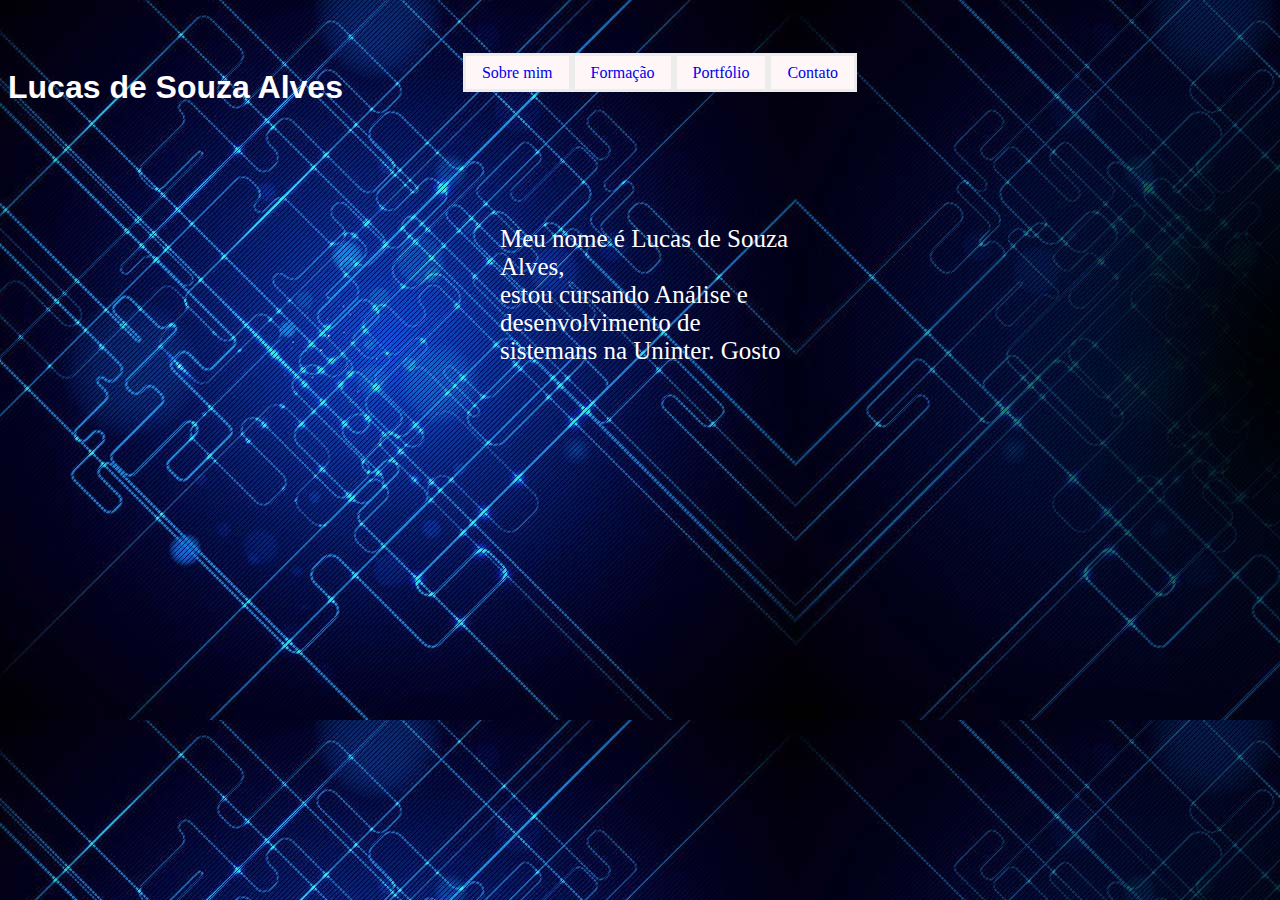
==== index.html @ 60b9bad5 "Create index.html" ====
<!DOCTYPE html>
<html lang="en">
<head>
    <meta charset="UTF-8">
    <meta name="viewport" content="width=device-width, initial-scale=1.0">
    <link rel="stylesheet" href="">
    <title>Lucasdesouzaalves</title>
    <style>
       
       
       h1{
            font-family: Verdana, Geneva, Tahoma, sans-serif;
            position: absolute;
            width: 0 auto;
            height: 0 auto;
            color: rgb(255, 253, 253)
        }
       body {background-image: url(imagens/R.jpeg);}

        .conteaner {
            display: grid;
            margin-top: 3rem 
        }
        .menu {
            grid-column-start: 6;
            grid-column-end: 12;
            justify-content:center;
            /*centraliza o menu*/
            gap: 20px;

            ;
        
        }    
        a:link {
            text-decoration: none;
            padding: 8px 16px;
            border: solid #ececec ;
            background-color: #fff7f7;
        }
        ul {
            color: #fff7f7;
            list-style-type:none;
            
        }
        li {
            float:left;
        }
        
        a:hover {
            background-color: #0c164d;
            color: rgb(252, 251, 251);
        }
        img{
           border-radius: 50%;
           width: 380px;
           position: relative;
           top: 70px;
           left: 80px;
           margin-right: 20px;

        }
        .Absoluta{
            height: 100px;
            width: 350px;
           color:#d6d6d6;
            position: absolute;
            top: 200px;
            left: 500px;
            color: #ffffff;
            font-size: 25px;
        }

    </style>
</head>


<body>
    <header>
    <h1>Lucas de Souza Alves</h1>
<nav class=" conteaner menu" >
<ul>
<li><a href="index1.html">Sobre mim</a></li>
<li><a href="formação.html">Formação</a></li>
<li><a href="portfólio.html">Portfólio</a></li>
<li><a href="contato.html">Contato</a></li>
</ul>
</nav>
</header>
<section>
<main>
    <img src="imagens/IMG_20191209_232510_230.jpg" alt="">
<div class="Absoluta">
   
<p>
    Meu nome é Lucas de Souza Alves,<br> estou cursando Análise e desenvolvimento de <br>sistemans na Uninter. Gosto 
</p>

</div>
</main>
</section>

</body>
</html>
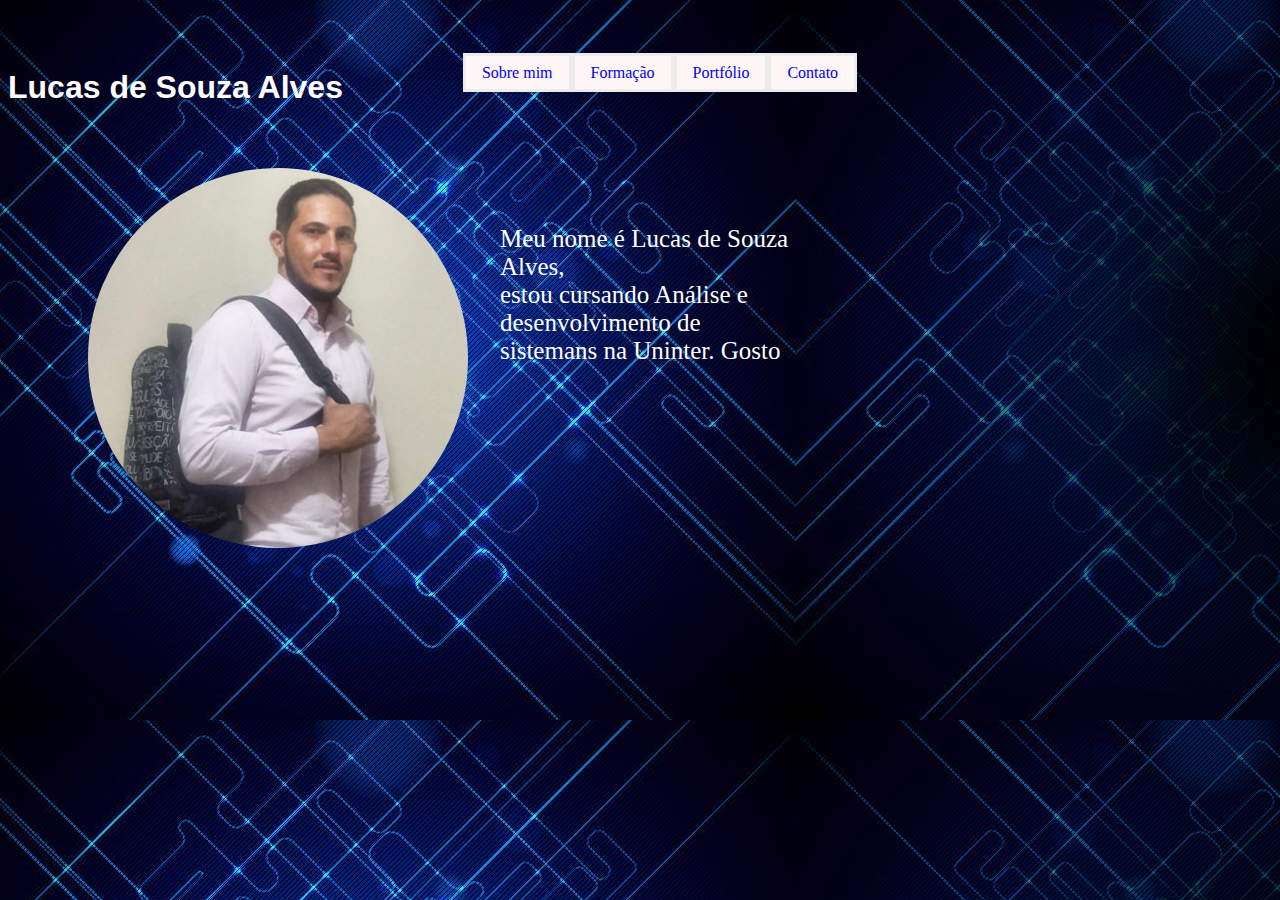
==== commit 0f1ea2b7: "Update index.html" ====
--- a/index.html
+++ b/index.html
@@ -79,7 +79,7 @@
     <h1>Lucas de Souza Alves</h1>
 <nav class=" conteaner menu" >
 <ul>
-<li><a href="index1.html">Sobre mim</a></li>
+<li><a href="index.html">Sobre mim</a></li>
 <li><a href="formação.html">Formação</a></li>
 <li><a href="portfólio.html">Portfólio</a></li>
 <li><a href="contato.html">Contato</a></li>
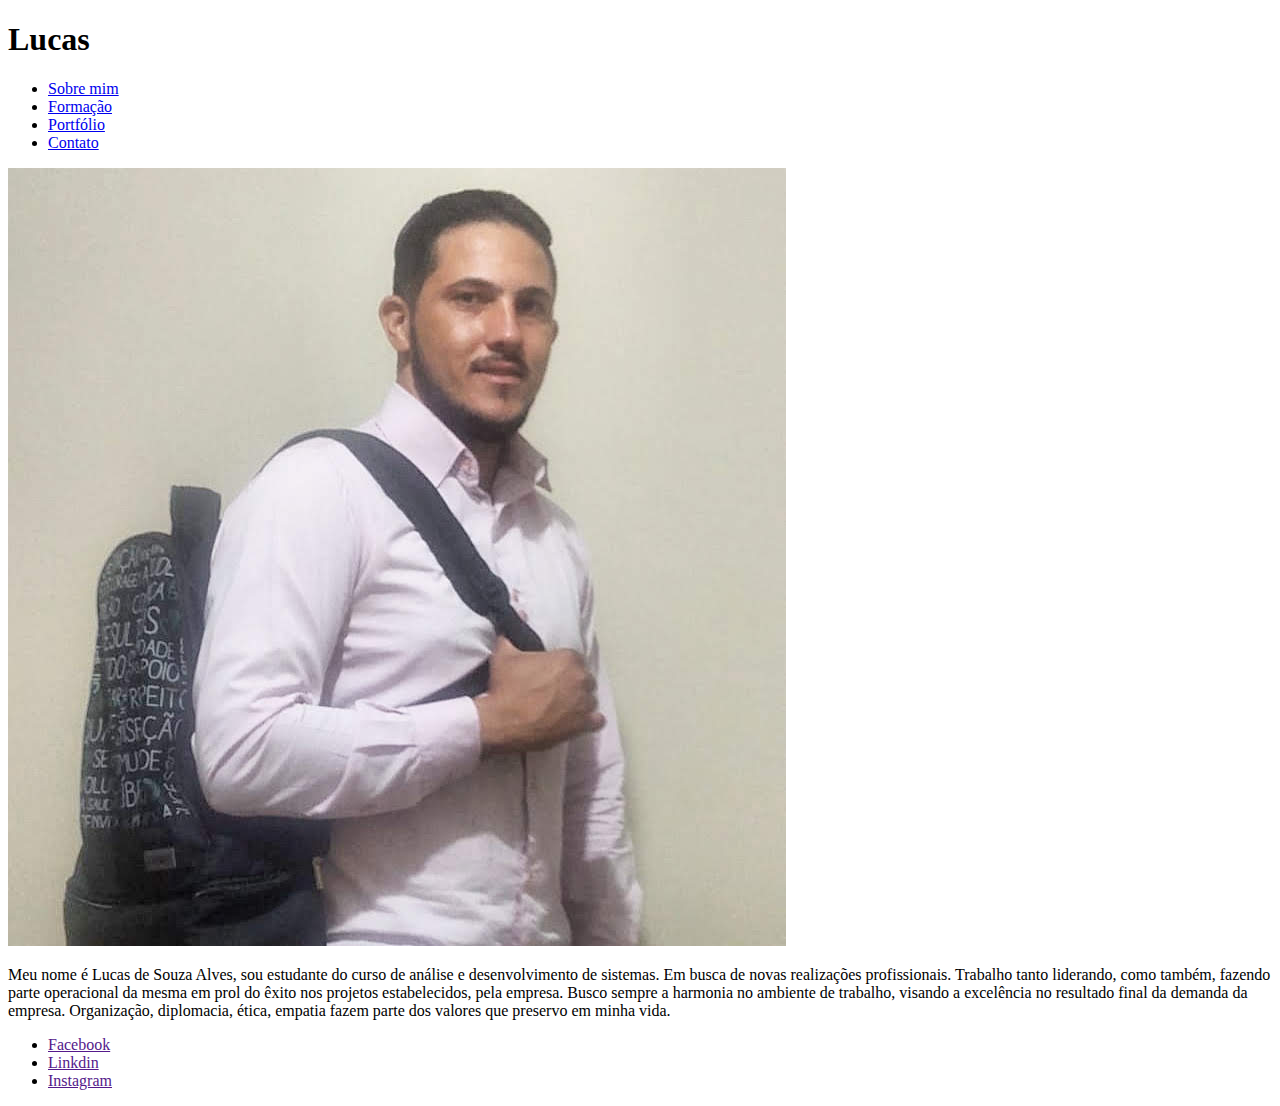
==== commit ad470b36: "Update index.html" ====
--- a/index.html
+++ b/index.html
@@ -3,101 +3,43 @@
 <head>
     <meta charset="UTF-8">
     <meta name="viewport" content="width=device-width, initial-scale=1.0">
-    <link rel="stylesheet" href="">
+    <link rel="stylesheet" href="index.css">
     <title>Lucasdesouzaalves</title>
-    <style>
-       
-       
-       h1{
-            font-family: Verdana, Geneva, Tahoma, sans-serif;
-            position: absolute;
-            width: 0 auto;
-            height: 0 auto;
-            color: rgb(255, 253, 253)
-        }
-       body {background-image: url(imagens/R.jpeg);}
-
-        .conteaner {
-            display: grid;
-            margin-top: 3rem 
-        }
-        .menu {
-            grid-column-start: 6;
-            grid-column-end: 12;
-            justify-content:center;
-            /*centraliza o menu*/
-            gap: 20px;
-
-            ;
-        
-        }    
-        a:link {
-            text-decoration: none;
-            padding: 8px 16px;
-            border: solid #ececec ;
-            background-color: #fff7f7;
-        }
-        ul {
-            color: #fff7f7;
-            list-style-type:none;
-            
-        }
-        li {
-            float:left;
-        }
-        
-        a:hover {
-            background-color: #0c164d;
-            color: rgb(252, 251, 251);
-        }
-        img{
-           border-radius: 50%;
-           width: 380px;
-           position: relative;
-           top: 70px;
-           left: 80px;
-           margin-right: 20px;
-
-        }
-        .Absoluta{
-            height: 100px;
-            width: 350px;
-           color:#d6d6d6;
-            position: absolute;
-            top: 200px;
-            left: 500px;
-            color: #ffffff;
-            font-size: 25px;
-        }
-
-    </style>
-</head>
-
+ 
 
 <body>
     <header>
-    <h1>Lucas de Souza Alves</h1>
+    <h1>Lucas</h1>
 <nav class=" conteaner menu" >
 <ul>
 <li><a href="index.html">Sobre mim</a></li>
 <li><a href="formação.html">Formação</a></li>
 <li><a href="portfólio.html">Portfólio</a></li>
 <li><a href="contato.html">Contato</a></li>
-</ul>
+</ul
 </nav>
 </header>
 <section>
 <main>
     <img src="imagens/IMG_20191209_232510_230.jpg" alt="">
 <div class="Absoluta">
-   
+
 <p>
-    Meu nome é Lucas de Souza Alves,<br> estou cursando Análise e desenvolvimento de <br>sistemans na Uninter. Gosto 
+    Meu nome é Lucas de Souza Alves, sou estudante do curso de análise e desenvolvimento de sistemas. Em busca de novas realizações profissionais. Trabalho tanto liderando, como também, fazendo parte operacional da mesma em prol do êxito nos projetos estabelecidos, pela empresa. Busco sempre a harmonia no ambiente de trabalho, visando a excelência no resultado final da demanda da empresa. Organização, diplomacia, ética, empatia fazem parte dos valores que preservo em minha vida.
 </p>
 
 </div>
 </main>
 </section>
+    <div class="footer">
+        <ul class="icone">
+            <li><a href="" target="_blank">Facebook</a></li>
+            <li><a href="" target="_blank">Linkdin</a></li>
+            <li><a href="" target="_blank">Instagram</a></li>
+        </ul>
+        
+    </div>
+
 
 </body>
 </html>